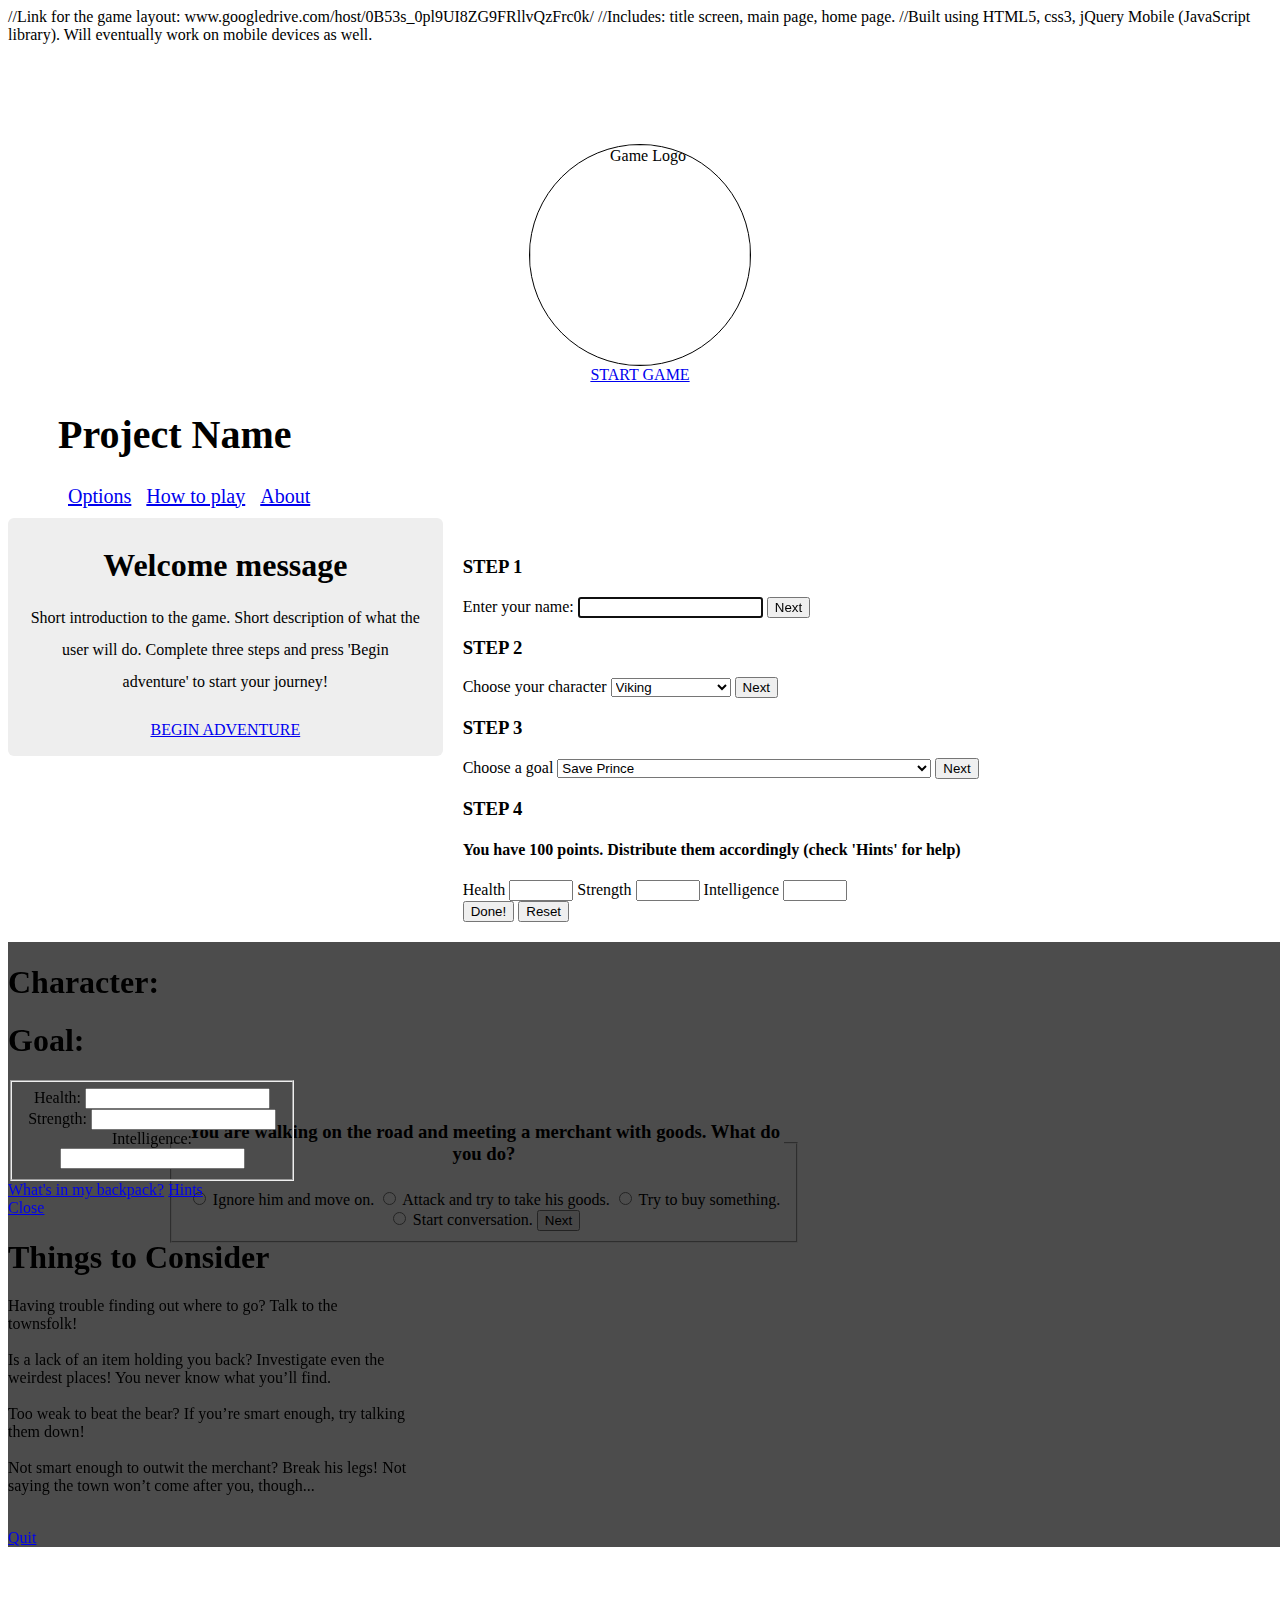
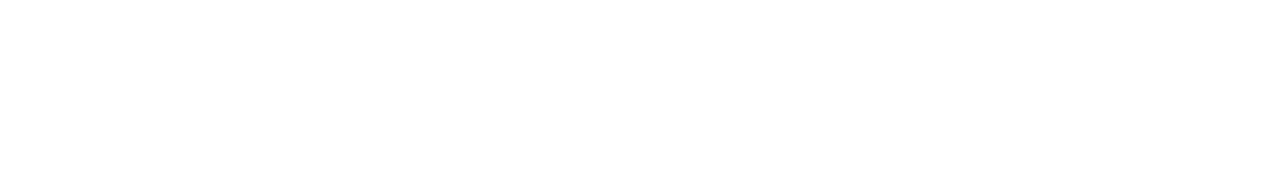
==== gameLayout.html @ 73d82445 "game layou in html" ====
//Link for the game layout: www.googledrive.com/host/0B53s_0pl9UI8ZG9FRllvQzFrc0k/
//Includes: title screen, main page, home page.
//Built using HTML5, css3, jQuery Mobile (JavaScript library). Will eventually work on mobile devices as well.


<!doctype html>
<html lang="en">
<head>
  <meta charset="utf-8">
  <meta name="viewport" content="width=device-width, initial-scale=1">
  <title>collapsibleset demo</title>
  <link rel="stylesheet" href="http://code.jquery.com/mobile/1.4.5/jquery.mobile-1.4.5.min.css">
  <script src="http://code.jquery.com/jquery-1.10.2.min.js"></script>
  <script src="http://code.jquery.com/mobile/1.4.5/jquery.mobile-1.4.5.min.js"></script>

  <style>
/* SPLASH SCREEN*/
  #title-screen {
    text-align: center;
    margin-top: 100px;
   }

  #logo {
    border-radius: 10em;
    border: 1px solid black;
  }

/* HOME PAGE settings */
/*......................................*/

  #home-page {
    display: flex;
  }
  /* Header #1 */
  /*.....................*/
  #project-details {
    margin: 10px 50px;
    font-size: 20px;
  }
  #info, #about {
    margin-left: 10px;
  }

  #introduction {
    flex: 1;
    height: 100%;
    text-align: center;
    padding: 10px 20px;
    border-radius: 6px;
    background-color: #eee; 
    line-height: 2em;   
  }

  #accordion {
    flex: 2;
    margin: 20px;
    text-align: left;
    outline: none;
  }

/* GAME PAGE settings */
/*......................................*/

  #game-page {
    padding: 10em;
    text-align: center;
    background-color: #fff;
    /*background-image: url("forestRoad.jpg");*/
    background-position: top center;
    background-attachment: fixed;
    background-size: cover;
    height: 500px;
  }

  #game-page fieldset {
    width: 600px;
  }

  #header2 {
    background-color: rgba(0,0,0,.7);
    position: fixed;
    width: 100%;
    padding-right: 40px;
  }
  #header2 h1 {
    margin-right: 50px;
  } 
  #user-points {
    margin-right: 30px;
    text-align: center;
  }
  #controls {
    margin-right:80px; 
  }
  </style>

  <script>
  // ACCORDION MENU SETTINGS
  $( document ).ready(function() { 
      $( "#col2" ).collapsible({
        disabled: true
      });
      $( "#col3" ).collapsible({
        disabled: true
      });
      $( "#col4" ).collapsible({
        disabled: true
      });

      $( "#begin" ).button({
        disabled: true
      });

    // when user sets the name, release lower accordion section
    $("#next1").click(function() {
      if ($("#name").val() !== '') {
          $( "#col2" ).collapsible( "expand" );
           $( "#col1" ).collapsible("enable" );
      } else {
        alert('Please enter a name!');
      }
    });
// when user sets the character, release lower accordion section
    $("#next2").click(function() {
        $( "#col3" ).collapsible( "expand" );
        $( "#col2" ).collapsible("enable" );
        $( "#col3" ).collapsible("enable" );
    });
// when user sets the goal, release lower accordion section
    $("#next3").click(function() {
        $( "#col4" ).collapsible( "expand" );
        $( "#col4" ).collapsible("enable" );
    });

    // when user is ready with the steps:
    $("#ready").click(function() {
      // enable the start button
      $( "#begin" ).button({
          disabled: false
        });
      // replace the introduction text with the chosen options
      $("#welcome").html("Get ready, " + $("#name").val() + "!");
      var selectedChar = $("#select-choice-0 option:selected" ).text();
      var selectedGoal = $("#select-choice-1 option:selected" ).text();

      var introText = "Your character is: " + selectedChar + "<br>Your goal is: " + selectedGoal + 
      "<br>Your initial points are:" +
      "<br>Health: " + $("#health").val() +
      "<br>Strength: " + $("#strength").val() +
      "<br>Intelligence: " + $("#intelligence").val() +
      "<br>Your backpack is now empty" +
      "<br>GOOD LUCK!";
      // set the new text
      $("#intro-text").html(introText); 

      // set the character and goal on the GAME PAGE
      $("#set-char").html(selectedChar.toUpperCase());
      $("#set-goal").html(selectedGoal.toUpperCase());

      // set the initial points on the GAME PAGE
      $("#health-points").val($("#health").val());
      $("#strength-points").val($("#strength").val());
      $("#smart-points").val($("#intelligence").val());
  });

    $("#reset").click(function() {
      $("#health").textinput("refresh");
    });


});
  </script>


</head>
<body>

  <!-- Start of first page -->
<div data-role="page" id="page1">
  <div role="main" class="ui-content" id="title-screen">
    <img src="https://images.unsplash.com/10/wii.jpg?ixlib=rb-0.3.5&q=80&fm=jpg&w=1080&fit=max&s=625b73ba987c0d185a2757dc7ab70e15" alt="Game Logo" id="logo" height="220" width="220"><br>
    <a href="#page2" class="ui-btn ui-btn-inline">START GAME</a>
  </div>
</div>


<!-- Start of the second page: MAIN PAGE -->
<div data-role="page" id="page2" class="ui-page-theme-a">

<!-- HEADER #1 -->
  <div data-role="header" id="header1" data-position="fixed">
    <div class="ui-bar" id="project-details"> <!-- wrap content of the header#1 -->
      <h1>Project Name</h1>
      <div data-role="controlgroup" data-type="horizontal" class="ui-btn-right"> <!-- grouped buttons in the header -->
        <a href="#" data-icon="gear" id="info">Options</a>
      <a href="#" data-icon="info" id="info">How to play</a>
      <a href="#" data-icon="star" id="about">About</a>
    </div> <!-- end of grouped buttons -->
  </div> <!-- end of content of header#1 -->
  </div> <!-- end of header#1 -->

<!-- main content of the page#2 -->
  <div role="main" class="ui-content" id="home-page">
      <div id="introduction">
        <h1 id="welcome">Welcome message</h1>
        <p id="intro-text">Short introduction to the game. Short description of what the user will do.
        Complete three steps and press 'Begin adventure' to start your journey!</p>

        <a href="#page3" id="begin" class="ui-btn ui-shadow ui-btn-inline ui-corner-all">BEGIN ADVENTURE</a>
      </div>

<!-- Accordion menu with 4 steps -->
    <div data-role="collapsibleset" id="accordion">
      <div data-role="collapsible" id="col1" data-collapsed="false">
        <h3>STEP 1</h3>
        <label for="name">Enter your name:</label>
        <input type="text" name="name" id="name" value="" data-clear-btn="true" autofocus>
        <input type="button" value="Next" id="next1" data-inline="true" data-mini="true" data-icon="check">
      </div>

      <div data-role="collapsible" id="col2">
        <h3>STEP 2</h3>
        <label for="select-choice-0" class="select">Choose your character</label>
          <select name="select-choice-0" id="select-choice-0" data-native-menu="false" >
            <option value="char1">Viking</option>
            <option value="char2">Warrior Princess</option>
            <option value="char3">Cheese</option>
            <option value="char4">Pine Cone</option>
          </select>
          <input type="button" value="Next" id="next2" data-inline="true" data-mini="true" data-icon="check">
      </div>

      <div data-role="collapsible" id="col3">
        <h3>STEP 3</h3>
         <label for="select-choice-1" class="select">Choose a goal</label>
          <select name="select-choice-1" id="select-choice-1" data-native-menu="false">
            <option value="goal1">Save Prince</option>
            <option value="goal2">Milk a Cow</option>
            <option value="goal3">Plant a Tree</option>
            <option value="goal4">Eat the most delicious ice cream in the world before it melts</option>
          </select>
          <input type="button" value="Next" id="next3" data-inline="true" data-mini="true" data-icon="check">
      </div>

      <!-- STEP 4: assign points -->
      <div data-role="collapsible" id="col4">
        <h3>STEP 4</h3>
        <h4>You have 100 points. Distribute them accordingly (check 'Hints' for help)</h4>
        <div class="ui-field-contain" id="assign-points">
          <label for="health">Health</label>
          <input name="number" pattern="[0-9]*" id="health" value="" type="number" min="0" max="100">
          <label for="strength">Strength</label>
          <input name="number" pattern="[0-9]*" id="strength" value="" type="number" min="0" max="100">
          <label for="intelligence">Intelligence</label>
          <input name="number" pattern="[0-9]*" id="intelligence" value="" type="number" min="0" max="100">
        </div> <!-- end of container with inputs -->

        <input type="button" value="Done!" id="ready" data-inline="true" data-mini="true" data-icon="check">
        <input type="button" value="Reset" id="reset" data-inline="true" data-mini="true" data-icon="refresh">
      </div> <!-- end of section#4 -->
    </div>
  </div>
</div>

<!-- Start of the third page: GAME PAGE -->
<div data-role="page" id="page3">
  <!-- HEADER #2 -->
<div class="ui-bar ui-bar-b" id="header2">
     <h1>Character: <span id="set-char"></span></h1>
      <h1>Goal: <span id="set-goal"></span></h1>

      <!-- grouped points fields in header#2 -->
      <fieldset class="ui-grid-b"  style="width:20%" id="user-points">
        <div class="ui-block-a">
               <label for="health-points">Health: </label>
               <input data-mini="true" data-clear-btn="false" name="health-points" id="health-points" value="" type="text">
        </div>
        <div class="ui-block-b">
            <label for="strength-points">Strength: </label>
           <input data-mini="true" data-clear-btn="false" name="strength-points" id="strength-points" value="" type="text">
         </div>
         <div class="ui-block-c">
              <label for="smart-points">Intelligence: </label>
             <input data-mini="true" data-clear-btn="false" name="smart-points" id="smart-points" value="" type="text">
          </div>
      </fieldset>

    <div data-role="controlgroup" data-type="horizontal" class="ui-btn-right" id="controls"> <!-- start of grouped buttons in the header#2 -->
      <a href="#mypanel" class="ui-btn ui-shadow ui-btn-inline ui-icon-eye ui-btn-icon-left" id="open-backpack">What's in my backpack?</a>

      <a href="#popupDialog" data-rel="popup" data-position-to="window" data-transition="slidedown" class="ui-btn ui-shadow ui-btn-inline ui-icon-info ui-btn-icon-left">Hints</a> <!-- help button -->

      <!-- START OF POPUP DIALOG BOX WITH HINTS -->
      <div data-role="popup" id="popupDialog" data-overlay-theme="b" data-theme="b" class="ui-content" data-dismissible="false" style="max-width:400px;">
        <a href="#" data-rel="back" class="ui-btn ui-corner-all ui-shadow ui-btn-a ui-icon-delete ui-btn-icon-notext ui-btn-right">Close</a>
          <div data-role="header" data-theme="a"> <!-- header in popup box -->
            <h1>Things to Consider</h1>
          </div>
          <div role="main" class="ui-content"><!--  content of popup box -->
              <p>Having trouble finding out where to go? Talk to the townsfolk!<br><br>
               Is a lack of an item holding you back? Investigate even the weirdest places! You never know what you’ll find.<br><br>
               Too weak to beat the bear? If you’re smart enough, try talking them down!<br><br>
               Not smart enough to outwit the merchant? Break his legs! Not saying the town won’t come after you, though...<br><br>
          </p>
          </div>
      </div> <!-- end of popup box -->
      <a href="#page2" class="ui-btn ui-shadow ui-btn-inline ui-icon-home ui-btn-icon-left">Quit</a> <!-- quit game button -->
    </div> <!-- end of grouped buttons in header#2 -->
</div> <!-- end of header#2 -->


  <!-- GAME PAGE MAIN CONTENT -->
  <div role="main" class="ui-content" id="game-page">

      <fieldset data-role="controlgroup" class="ui-bar-b">
          <legend><h3>You are walking on the road and meeting a merchant with goods. What do you do?</h3></legend>
              <input name="radio-choice-1" id="radio-choice-1" value="choice-1" type="radio">
              <label for="radio-choice-1">Ignore him and move on.</label>
              <input name="radio-choice-1" id="radio-choice-2" value="choice-2" type="radio">
              <label for="radio-choice-2">Attack and try to take his goods.</label>
              <input name="radio-choice-1" id="radio-choice-3" value="choice-3" type="radio">
              <label for="radio-choice-3">Try to buy something.</label>
              <input name="radio-choice-1" id="radio-choice-4" value="choice-4" type="radio">
              <label for="radio-choice-4">Start conversation.</label>
              <input type="button" value="Next" id="next1" data-inline="true" data-mini="true" data-icon="check">
      </fieldset>
  </div><!-- end of content on page#3 -->
  </div><!-- end of page#3 -->
 
</body>
</html>
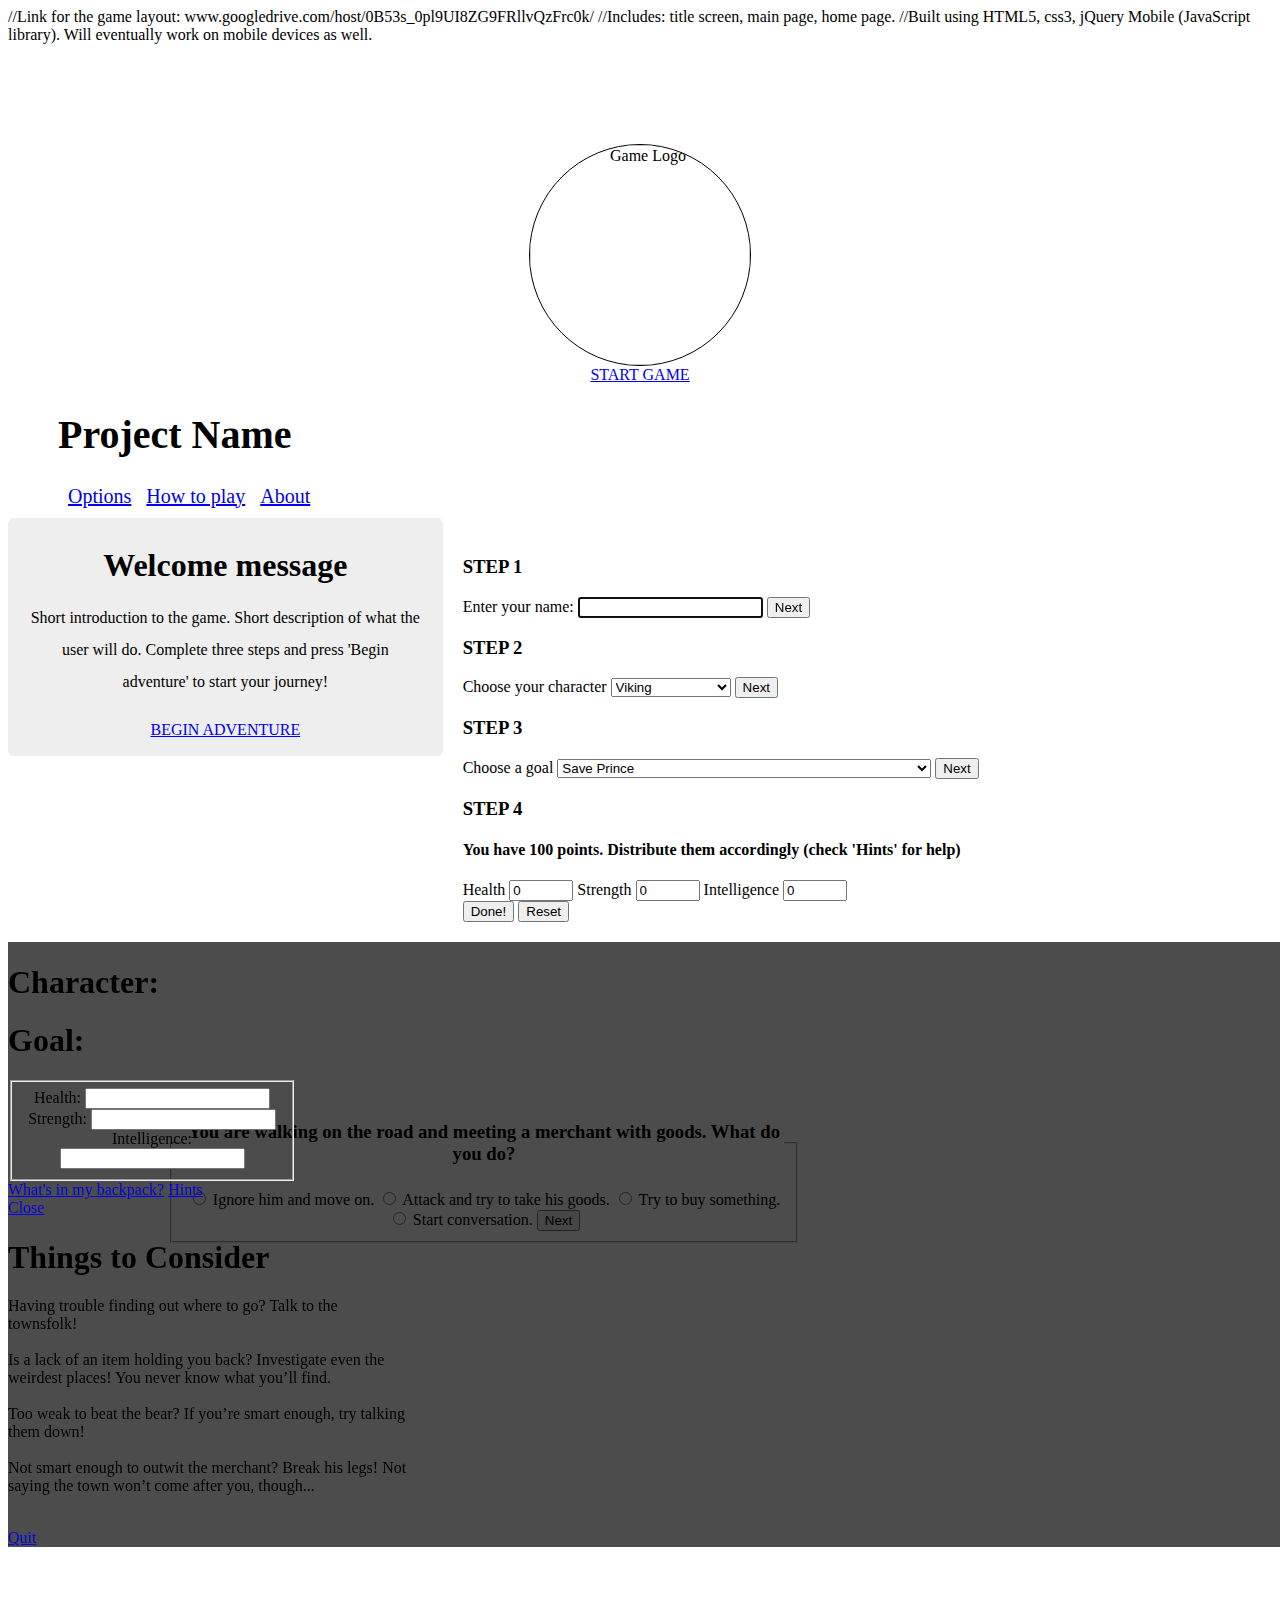
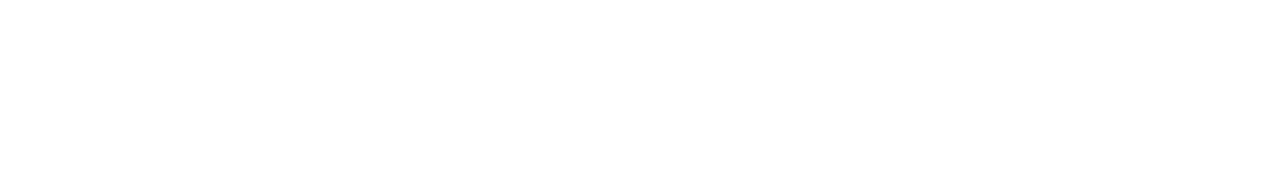
==== commit 3e12eb86: "adding number validation to form" ====
--- a/gameLayout.html
+++ b/gameLayout.html
@@ -132,8 +132,40 @@
         $( "#col4" ).collapsible("enable" );
     });
 
+//if the letter is not digit then display error and don't type anything	  
+  $("#health").keypress(function (e) {
+     if (e.which != 8 && e.which != 0 && (e.which < 48 || e.which > 57)) {
+        //display error message
+        $("#errmsg").html("Digits Only").show().fadeOut("slow");
+               return false;
+    }
+   });
+	  
+//if the letter is not digit then display error and don't type anything	  
+  $("#strength").keypress(function (e) {
+     if (e.which != 8 && e.which != 0 && (e.which < 48 || e.which > 57)) {
+        //display error message
+        $("#errmsg1").html("Digits Only").show().fadeOut("slow");
+               return false;
+    }
+   });
+	  
+	//if the letter is not digit then display error and don't type anything	  
+  $("#intelligence").keypress(function (e) {
+     if (e.which != 8 && e.which != 0 && (e.which < 48 || e.which > 57)) {
+        //display error message
+        $("#errmsg2").html("Digits Only").show().fadeOut("slow");
+               return false;
+    }
+   });
+
     // when user is ready with the steps:
     $("#ready").click(function() {
+		if(parseInt($("#health").val()) + parseInt($("#strength").val()) + parseInt($("#intelligence").val()) > 100)
+		{
+			alert("You have 100 points. Distribute them accordingly");	
+		}
+		else {
       // enable the start button
       $( "#begin" ).button({
           disabled: false
@@ -161,6 +193,7 @@
       $("#health-points").val($("#health").val());
       $("#strength-points").val($("#strength").val());
       $("#smart-points").val($("#intelligence").val());
+	}
   });
 
     $("#reset").click(function() {
@@ -242,19 +275,18 @@
           <input type="button" value="Next" id="next3" data-inline="true" data-mini="true" data-icon="check">
       </div>
 
-      <!-- STEP 4: assign points -->
+	<!-- STEP 4: assign points -->
       <div data-role="collapsible" id="col4">
         <h3>STEP 4</h3>
         <h4>You have 100 points. Distribute them accordingly (check 'Hints' for help)</h4>
         <div class="ui-field-contain" id="assign-points">
-          <label for="health">Health</label>
-          <input name="number" pattern="[0-9]*" id="health" value="" type="number" min="0" max="100">
-          <label for="strength">Strength</label>
-          <input name="number" pattern="[0-9]*" id="strength" value="" type="number" min="0" max="100">
-          <label for="intelligence">Intelligence</label>
-          <input name="number" pattern="[0-9]*" id="intelligence" value="" type="number" min="0" max="100">
-        </div> <!-- end of container with inputs -->
-
+          <label for="health">Health</label><span id="errmsg"></span>
+          <input name="number" pattern="[0-9]*" id="health" value="0" type="number" min="0" max="100">
+          <label for="strength">Strength</label><span id="errmsg1"></span>
+          <input name="number" pattern="[0-9]*" id="strength" value="0" type="number" min="0" max="100">
+          <label for="intelligence">Intelligence</label><span id="errmsg2"></span>
+          <input name="number" pattern="[0-9]*" id="intelligence" value="0" type="number" min="0" max="100">
+        </div> <!-- end of input field container -->
         <input type="button" value="Done!" id="ready" data-inline="true" data-mini="true" data-icon="check">
         <input type="button" value="Reset" id="reset" data-inline="true" data-mini="true" data-icon="refresh">
       </div> <!-- end of section#4 -->
@@ -313,20 +345,35 @@
   <div role="main" class="ui-content" id="game-page">
 
       <fieldset data-role="controlgroup" class="ui-bar-b">
-          <legend><h3>You are walking on the road and meeting a merchant with goods. What do you do?</h3></legend>
-              <input name="radio-choice-1" id="radio-choice-1" value="choice-1" type="radio">
+          <legend><h3 id="gameStart">You are walking on the road and meeting a merchant with goods. What do you do?</h3></legend>
+              <input name="radio-choice-1" id="radio-choice-1" value="choice-1" type="radio" onclick="Choice(this.id)">
               <label for="radio-choice-1">Ignore him and move on.</label>
-              <input name="radio-choice-1" id="radio-choice-2" value="choice-2" type="radio">
+              <input name="radio-choice-1" id="radio-choice-2" value="choice-2" type="radio" onclick="Choice(this.id)">
               <label for="radio-choice-2">Attack and try to take his goods.</label>
-              <input name="radio-choice-1" id="radio-choice-3" value="choice-3" type="radio">
+              <input name="radio-choice-1" id="radio-choice-3" value="choice-3" type="radio" onclick="Choice(this.id)">
               <label for="radio-choice-3">Try to buy something.</label>
-              <input name="radio-choice-1" id="radio-choice-4" value="choice-4" type="radio">
+              <input name="radio-choice-1" id="radio-choice-4" value="choice-4" type="radio" onclick="Choice(this.id)">
               <label for="radio-choice-4">Start conversation.</label>
-              <input type="button" value="Next" id="next1" data-inline="true" data-mini="true" data-icon="check">
+              <input type="button" value="Next" id="next1" data-inline="true" data-mini="true" data-icon="check"onclick="Choice(this.id)">
       </fieldset>
   </div><!-- end of content on page#3 -->
   </div><!-- end of page#3 -->
  
+	<script>
+	function Choice(clicked_id)
+{	
+	if(clicked_id == "radio-choice-1")
+			{ 
+
+				document.getElementById('gameStart').innerHTML = "You'r choice was swimming to the other side... <br>you drowned";
+				document.getElementById('radio-choice-1').style.display = "none";
+			}else if(clicked_id == "radio-choice-2")
+			{
+				document.getElementById('gameStart').innerHTML = "You'r choice was building a raft.... <br>you reach the other side of the river";
+			}
+}
+	
+	</script>
 </body>
 </html>
 
